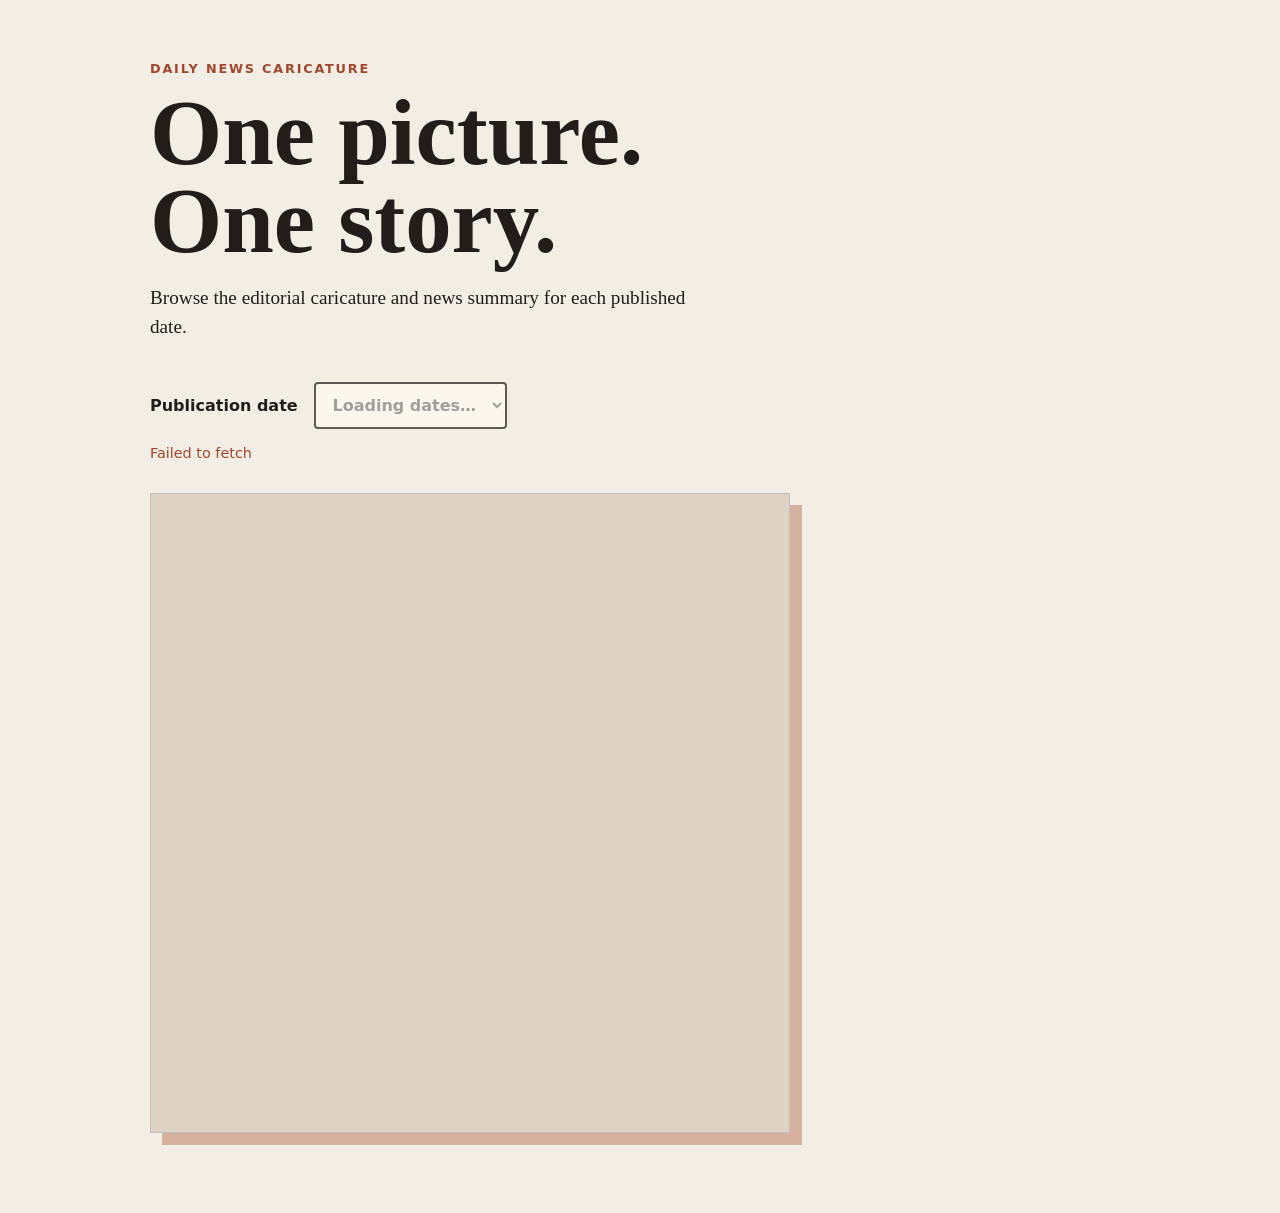
==== public/index.html @ 0d186b11 "Create public caricature gallery Co-authored-by: Copilot App <223556219+Copilot@users.noreply.github" ====
<!doctype html>
<html lang="en">
  <head>
    <meta charset="utf-8">
    <meta name="viewport" content="width=device-width, initial-scale=1">
    <meta name="description" content="Daily news caricatures with summaries">
    <title>Daily News Caricature</title>
    <link rel="stylesheet" href="styles.css">
  </head>
  <body>
    <main class="page-shell">
      <header>
        <p class="eyebrow">Daily News Caricature</p>
        <h1>One picture. One story.</h1>
        <p class="intro">Browse the editorial caricature and news summary for each published date.</p>
      </header>

      <section class="controls" aria-label="Publication selector">
        <label for="date-select">Publication date</label>
        <select id="date-select" disabled>
          <option>Loading dates…</option>
        </select>
      </section>

      <p id="status" class="status" role="status">Loading publications…</p>

      <article id="publication" class="publication" hidden>
        <div class="image-frame">
          <img id="image" alt="">
        </div>
        <div class="copy">
          <time id="date"></time>
          <h2 id="headline"></h2>
          <p id="summary"></p>
        </div>
      </article>
    </main>
    <script src="config.js"></script>
    <script src="app.js"></script>
  </body>
</html>
---- public/styles.css ----
:root {
  color-scheme: light;
  font-family: Georgia, "Times New Roman", serif;
  background: #f3eee5;
  color: #201d1a;
}

body { margin: 0; }
.page-shell { max-width: 980px; margin: 0 auto; padding: 3rem 1.25rem 5rem; }
.eyebrow { color: #a2462d; font: 700 .8rem/1.2 system-ui, sans-serif; letter-spacing: .14em; text-transform: uppercase; }
h1 { max-width: 620px; margin: .35rem 0 1rem; font-size: clamp(2.7rem, 8vw, 5.8rem); line-height: .95; }
.intro { max-width: 560px; font-size: 1.2rem; line-height: 1.5; }
.controls { display: flex; align-items: center; gap: 1rem; margin: 2.5rem 0 1rem; font: 700 1rem system-ui, sans-serif; }
select { min-width: 170px; padding: .7rem .8rem; border: 2px solid #201d1a; border-radius: 4px; background: #fffaf2; font: inherit; }
.status { min-height: 1.5rem; color: #665d54; font: .9rem system-ui, sans-serif; }
.status.error { color: #a2462d; }
.publication { display: grid; grid-template-columns: minmax(0, 1.35fr) minmax(260px, .65fr); gap: 2rem; align-items: start; margin-top: 1.5rem; }
.image-frame { overflow: hidden; background: #ddd2c3; box-shadow: 12px 12px 0 #d4b29f; }
img { display: block; width: 100%; height: auto; aspect-ratio: 1; object-fit: cover; }
.copy { padding-top: 1rem; }
time { color: #a2462d; font: 700 .9rem system-ui, sans-serif; }
h2 { margin: .7rem 0 1rem; font-size: clamp(1.7rem, 4vw, 2.8rem); line-height: 1.05; }
.copy p { font-size: 1.15rem; line-height: 1.65; }
@media (max-width: 700px) {
  .publication { grid-template-columns: 1fr; }
  .copy { padding-top: 0; }
}
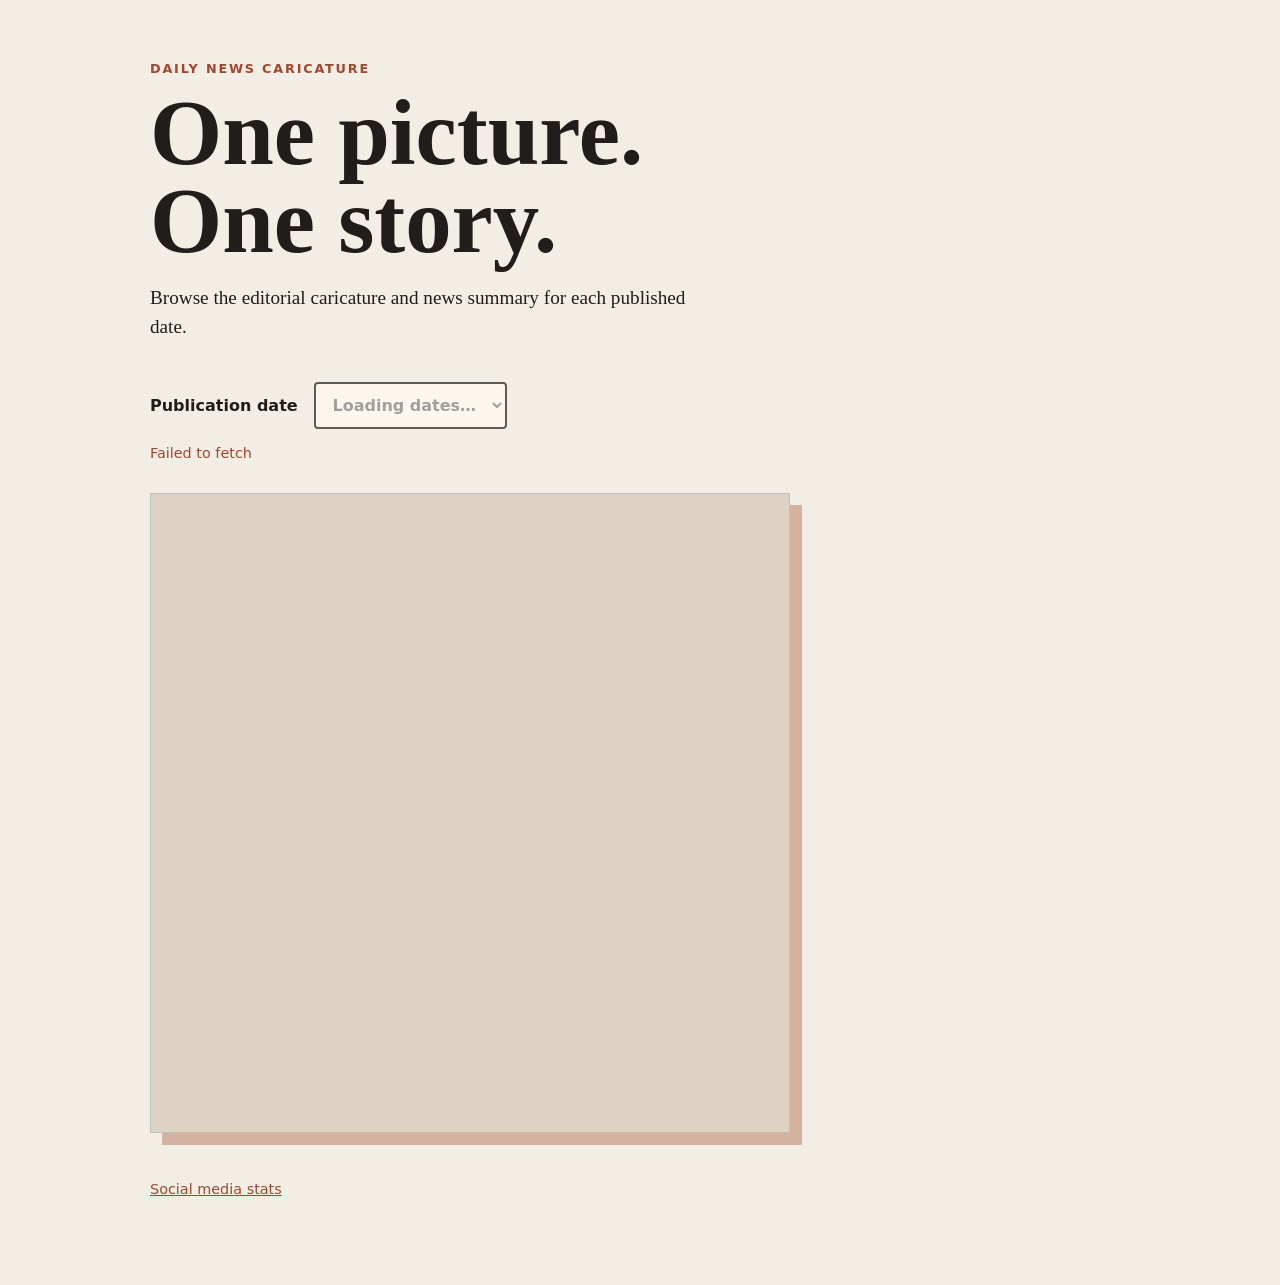
==== commit 8cbb403f: "Link to the social stats page Co-Authored-By: Claude Opus 5.5 <noreply@anthropic.com> Claude-Sessio" ====
--- a/public/index.html
+++ b/public/index.html
@@ -34,8 +34,10 @@
           <p id="summary"></p>
         </div>
       </article>
+
+      <footer class="status" style="margin-top:3rem"><a href="stats.html" style="color:#a2462d">Social media stats</a></footer>
     </main>
-    <script src="config.js"></script>
-    <script src="app.js"></script>
+    <script src="config.js?v=2"></script>
+    <script src="app.js?v=2"></script>
   </body>
 </html>
